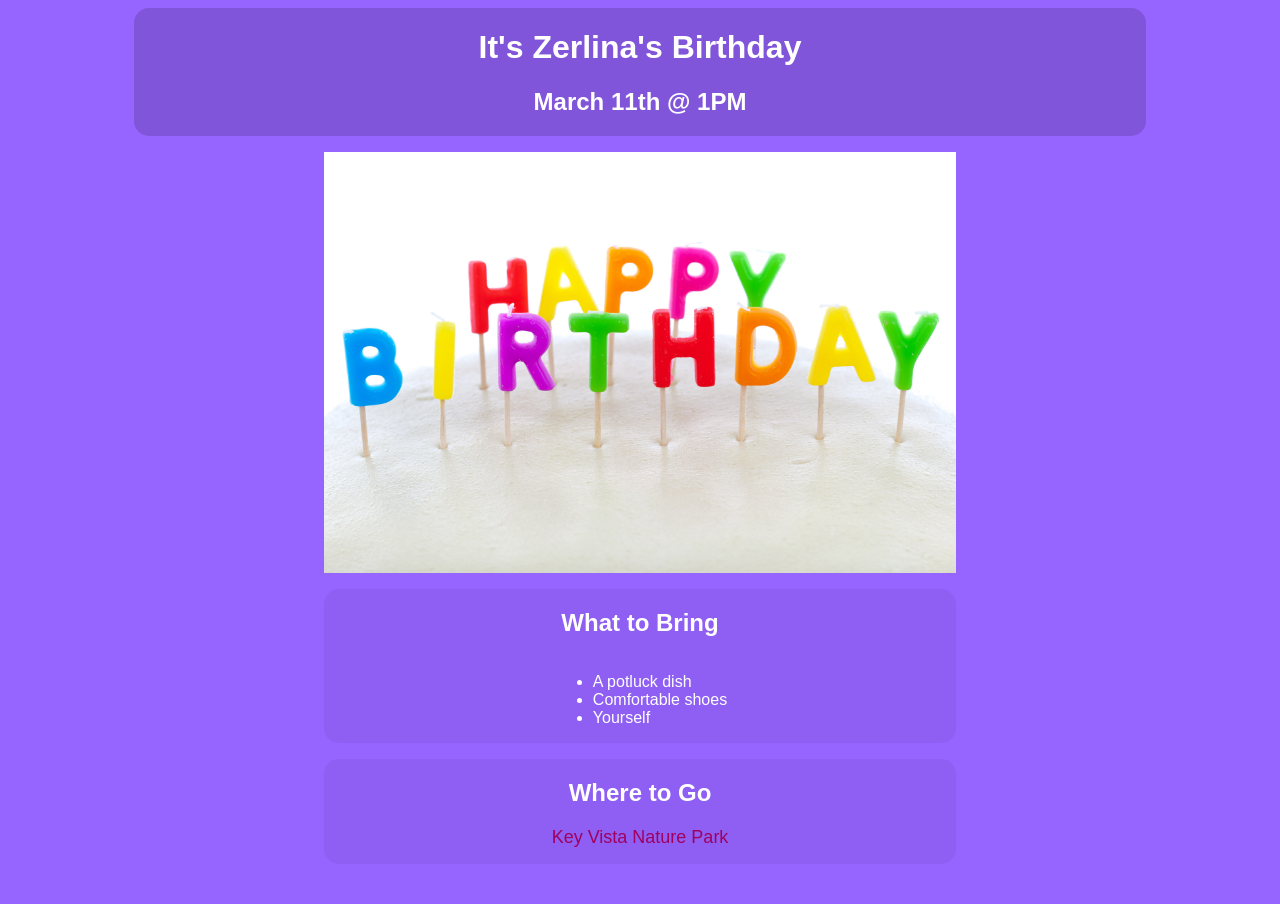
==== 1-Projects/Project2-BirthdayInvite/index.html @ 517cf935 "Add files via upload" ====
<!DOCTYPE html>
<html lang="en">
<head>
    <meta charset="UTF-8">
    <meta name="viewport" content="width=device-width, initial-scale=1.0">
    <link rel="stylesheet" href="styles.css" />
    <title>Birthday Invite</title>
</head>
<body>
    <header>
    <h1>It's Zerlina's Birthday</h1>
    <h2>March 11th @ 1PM</h2>
    </header>
    <img src="happy-birthday.jpg" />
    <div class="bring">
        <h2>What to Bring</h2>
        <ul class="theList">
            <li>A potluck dish</li>
            <li>Comfortable shoes</li>
            <li>Yourself</li>
        </ul>
    </div>
    <div class="location">
        <h2>Where to Go</h2>
        <a href="https://maps.apple.com/directions?destination=Key%20Vista%20Nature%20Park%2C%202700%20Baillies%20Bluff%20Rd%2C%20Holiday%2C%20FL%20%2034691%2C%20United%20States&destination-place-id=IA384F5517AC3D428&mode=driving">Key Vista Nature Park</a>
    </div>
</body>
</html>
---- 1-Projects/Project2-BirthdayInvite/styles.css ----
body {
    background-color: rgb(150, 100, 255);
    color: rgb(255, 255, 255);
    text-align: center;
    display: flex;
    flex-direction: column;
    align-items: center;
    justify-content: center;
    font-family: Arial, Helvetica, sans-serif;
}

header {
    border-radius: 15px;
    margin-bottom: 1rem;
    background-color: rgba(0, 0, 0, 0.15);
    width: 80%;
}

img {
    width: 50%;
    height: auto;
    margin-bottom: 1rem;
}

.bring {
    border: none;
    border-radius: 15px;
    background-color: rgba(0, 0, 0, 0.05);
    padding: 0%;
    width: 50%;
    display: flex;
    flex-direction: column;
    align-items: center;
    justify-content: center;
    margin-bottom: 1rem;
}

.theList {
    text-align: left;
}

.location {
    border: none;
    border-radius: 15px;
    background-color: rgba(0, 0, 0, 0.05);
    padding: 0%;
    width: 50%;
    display: flex;
    flex-direction: column;
    align-items: center;
    justify-content: center;
    margin-bottom: 2rem;
    padding-bottom: 1rem;
}

a {
    text-decoration: none;
    color: rgb(160, 0, 95);
    font-size: large;
}

a:hover {
    color: rgb(130, 255, 215);
    cursor: pointer;
}
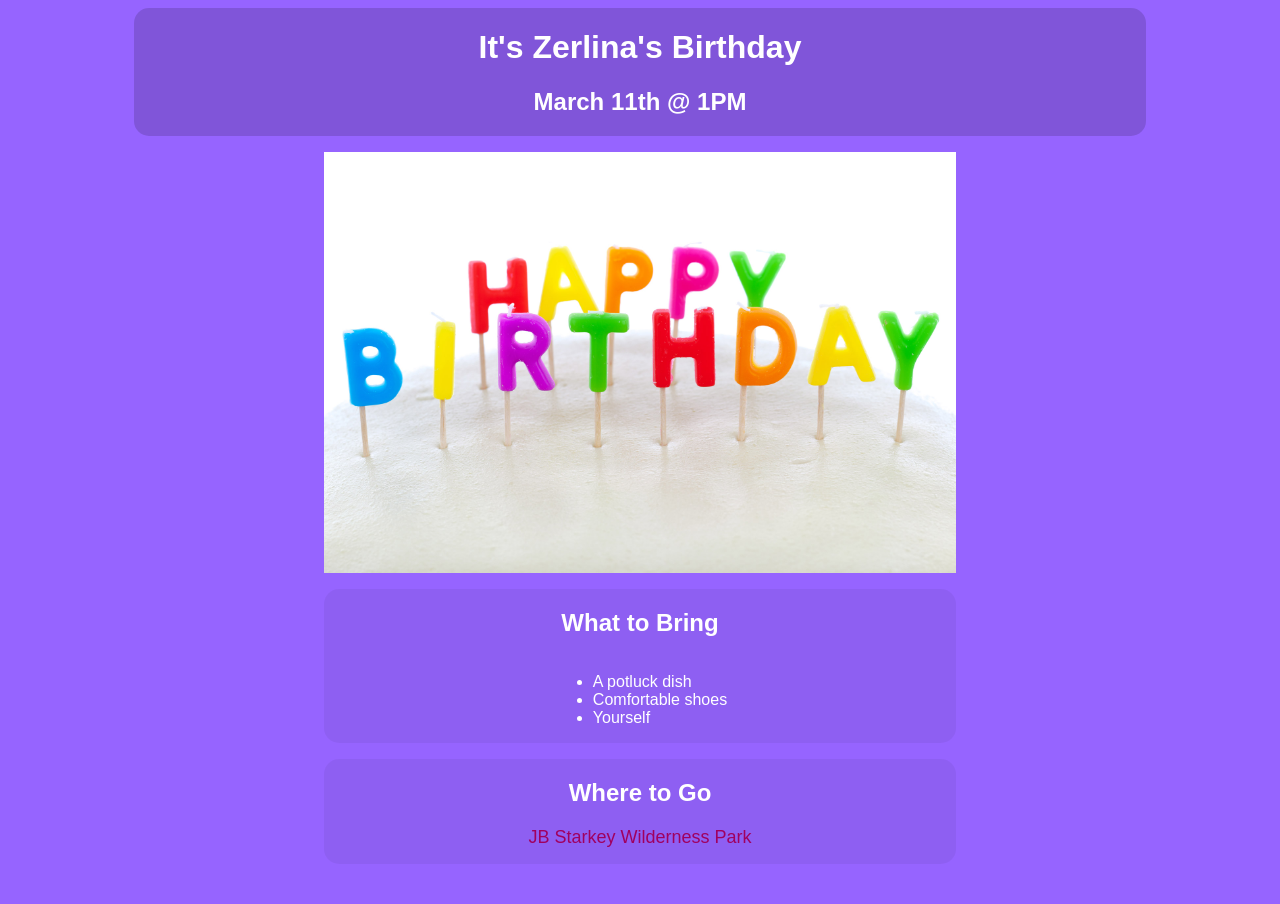
==== commit b72991a7: "Add files via upload" ====
--- a/1-Projects/Project2-BirthdayInvite/index.html
+++ b/1-Projects/Project2-BirthdayInvite/index.html
@@ -1,15 +1,17 @@
 <!DOCTYPE html>
 <html lang="en">
+
 <head>
     <meta charset="UTF-8">
     <meta name="viewport" content="width=device-width, initial-scale=1.0">
     <link rel="stylesheet" href="styles.css" />
     <title>Birthday Invite</title>
 </head>
+
 <body>
     <header>
-    <h1>It's Zerlina's Birthday</h1>
-    <h2>March 11th @ 1PM</h2>
+        <h1>It's Zerlina's Birthday</h1>
+        <h2>March 11th @ 1PM</h2>
     </header>
     <img src="happy-birthday.jpg" />
     <div class="bring">
@@ -22,7 +24,10 @@
     </div>
     <div class="location">
         <h2>Where to Go</h2>
-        <a href="https://maps.apple.com/directions?destination=Key%20Vista%20Nature%20Park%2C%202700%20Baillies%20Bluff%20Rd%2C%20Holiday%2C%20FL%20%2034691%2C%20United%20States&destination-place-id=IA384F5517AC3D428&mode=driving">Key Vista Nature Park</a>
+        <a
+            href="https://www.bing.com/maps/directions?ty=0&v=2&sV=1&rtp=%7Epos.28.252296447753906_-82.64920043945312__Jay%2520B.%2520Starkey%2520Wilderness%2520Park_&cp=28.253329%7E-82.654469&lvl=16&style=r">JB
+            Starkey Wilderness Park</a>
     </div>
 </body>
+
 </html>
